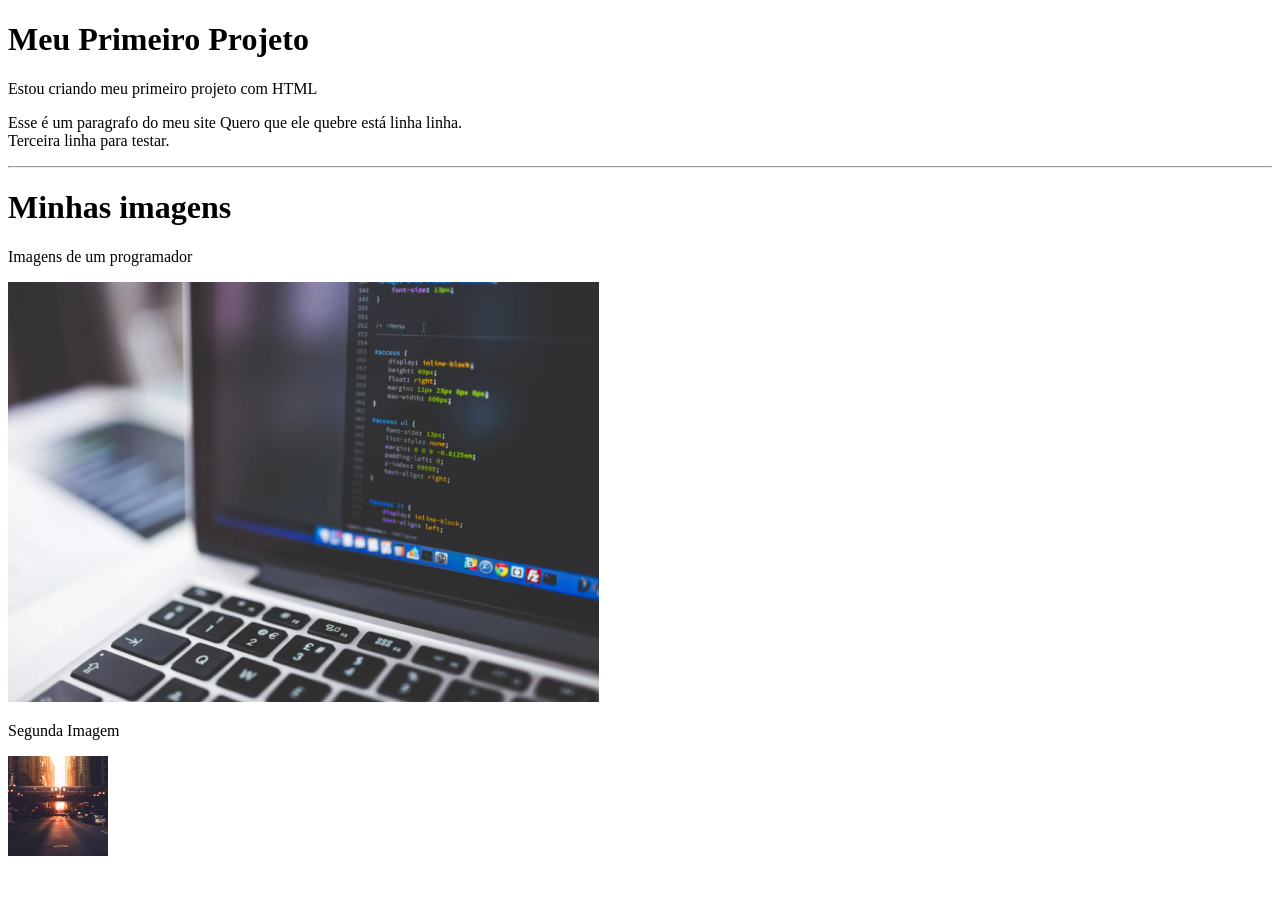
==== projeto/index.html @ 2a1a3f18 "Mandand para o PC" ====
<!DOCTYPE html>
<html lang="pt-br">
<head>
    <meta charset="UTF-8">
    <meta name="viewport" content="width=device-width, initial-scale=1.0">
    <title>Primeiro Projeto</title>
</head>
<body>
    <h1>Meu Primeiro Projeto</h1>
    <p>Estou criando meu primeiro projeto com HTML</p>

    <p>
        Esse é um paragrafo do meu site
        Quero que ele quebre está linha linha. <br>
        Terceira linha para testar.
    </p>

    <hr>

    <h1>Minhas imagens</h1>
    <p>Imagens de um programador</p>
    <img src="images/programador.png" alt="Imagem de um código HMTL">

    <p>Segunda Imagem</p>
    
    <img src="images/metro.png" alt="Imagem de um Metro"
    width="100"
    height="100"
    >



</body>
</html>
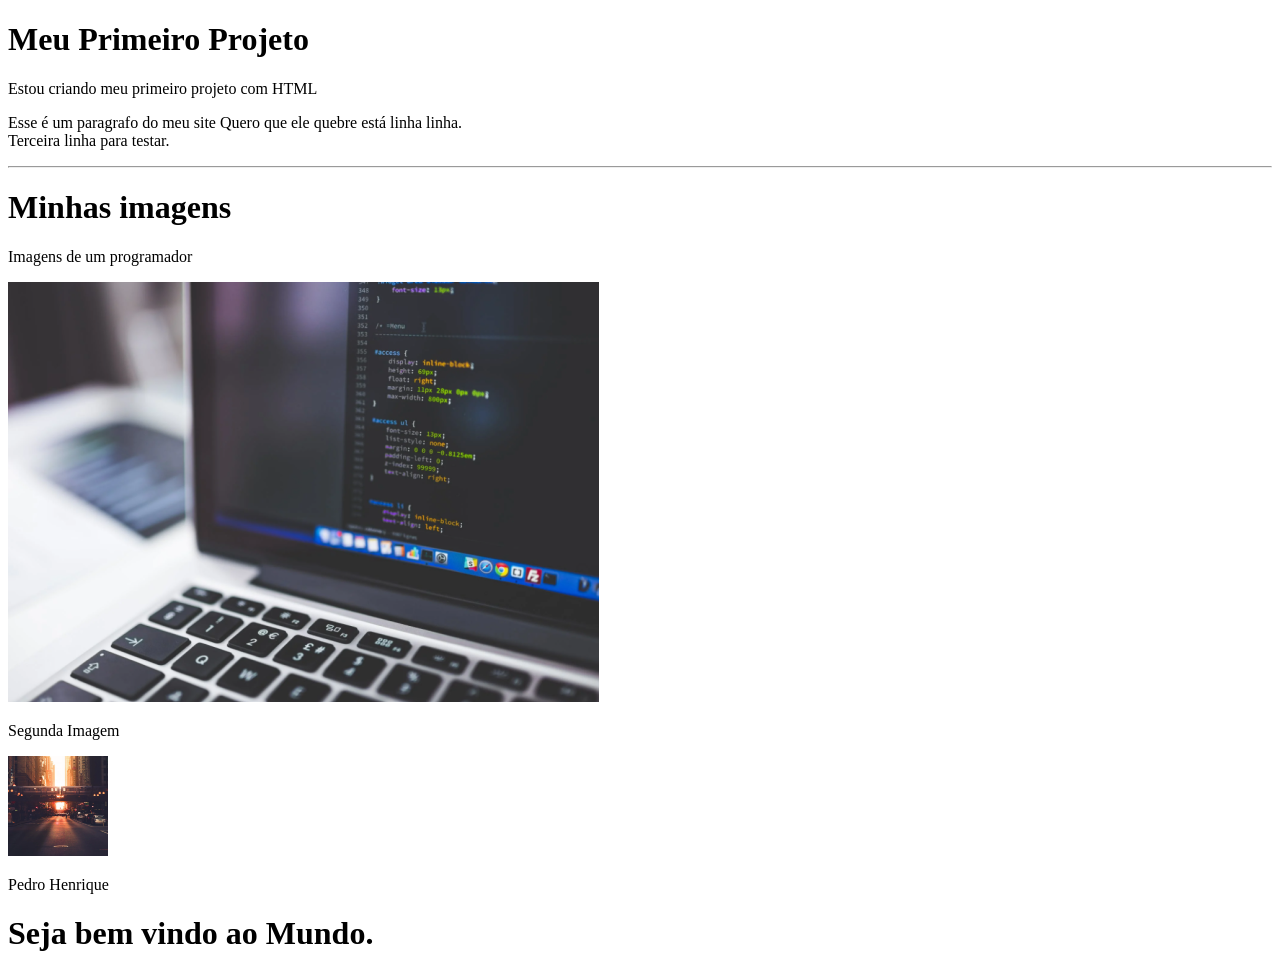
==== commit 7348bcff: "Mandando para o Mac" ====
--- a/projeto/index.html
+++ b/projeto/index.html
@@ -28,6 +28,10 @@
     height="100"
     >
 
+    <p>Pedro Henrique</p>
+
+    <H1>Seja bem vindo ao Mundo.</H1>
+
 
 
 </body>
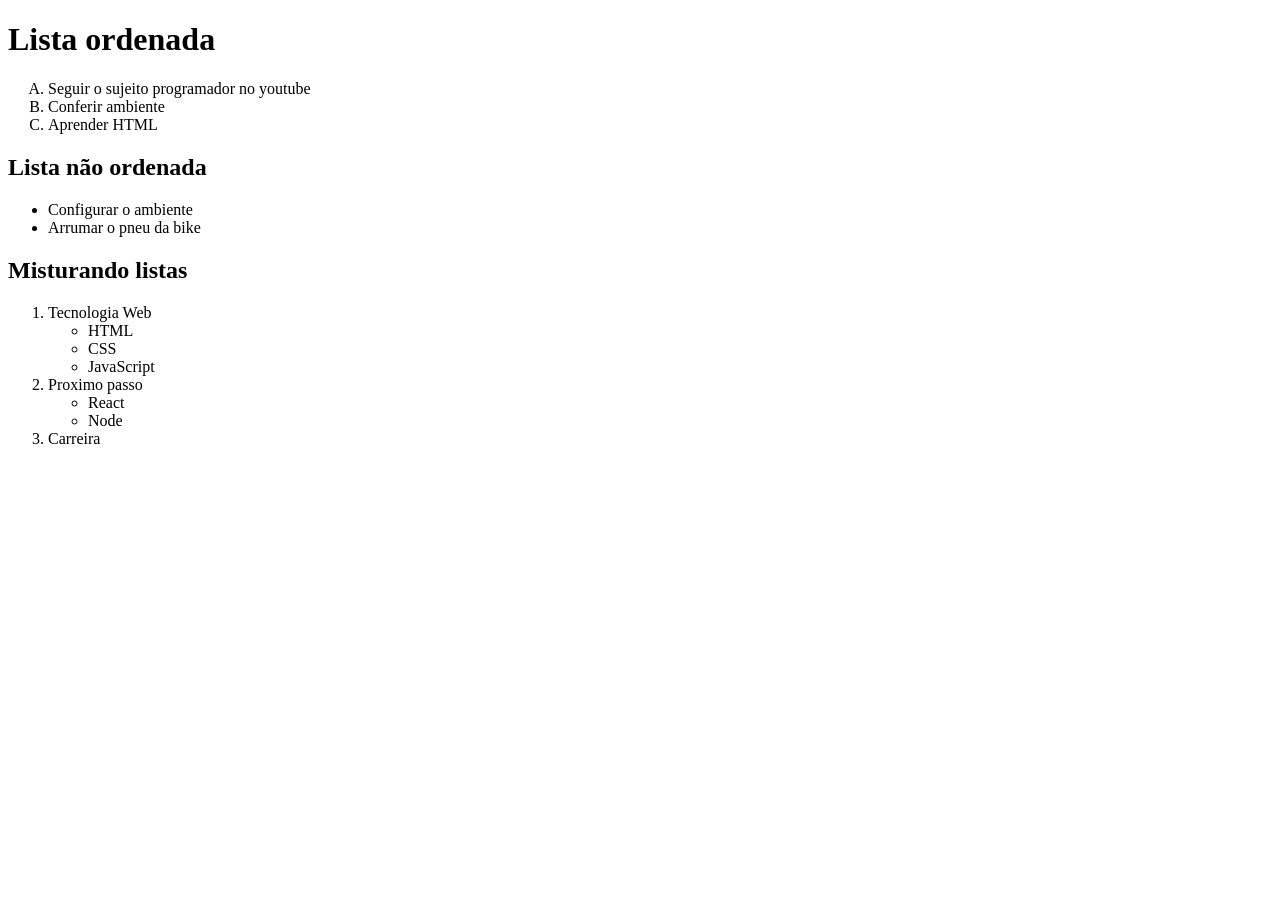
==== commit ce23d0c5: "Mandando para o Mac" ====
--- a/projeto/index.html
+++ b/projeto/index.html
@@ -6,33 +6,38 @@
     <title>Primeiro Projeto</title>
 </head>
 <body>
-    <h1>Meu Primeiro Projeto</h1>
-    <p>Estou criando meu primeiro projeto com HTML</p>
+ 
+    <h1>Lista ordenada</h1>
 
-    <p>
-        Esse é um paragrafo do meu site
-        Quero que ele quebre está linha linha. <br>
-        Terceira linha para testar.
-    </p>
+    <ol type="A">
+        <li>Seguir o sujeito programador no youtube</li>
+        <li>Conferir ambiente</li>
+        <li>Aprender HTML</li>
+    </ol>
 
-    <hr>
+    <H2>Lista não ordenada</H2>
 
-    <h1>Minhas imagens</h1>
-    <p>Imagens de um programador</p>
-    <img src="images/programador.png" alt="Imagem de um código HMTL">
+    <ul>
+        <li>Configurar o ambiente</li>
+        <li>Arrumar o pneu da bike</li>
+    </ul>
 
-    <p>Segunda Imagem</p>
-    
-    <img src="images/metro.png" alt="Imagem de um Metro"
-    width="100"
-    height="100"
-    >
+    <h2>Misturando listas</h2>
 
-    <p>Pedro Henrique</p>
-
-    <H1>Seja bem vindo ao Mundo.</H1>
-
-
+    <ol>
+        <li>Tecnologia Web</li>
+        <ul>
+            <li>HTML</li>
+            <li>CSS</li>
+            <li>JavaScript</li>
+        </ul>
+        <li>Proximo passo</li>
+        <ul>
+            <li>React</li>
+            <li>Node</li>
+        </ul>
+        <li>Carreira</li>
+    </ol>
 
 </body>
 </html>
